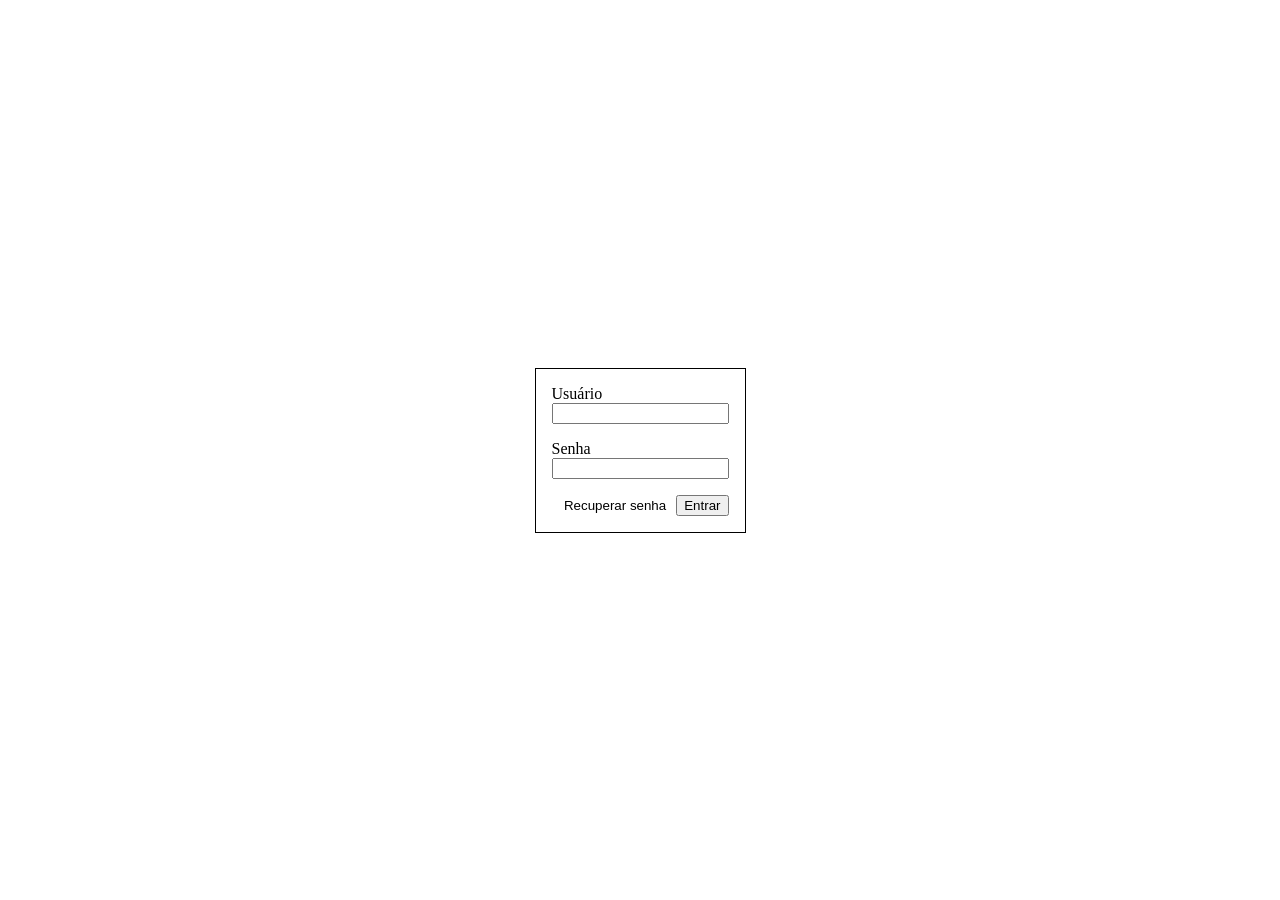
==== index.html @ cd26e042 "..." ====
<!DOCTYPE html>
<html lang="pt-br">
<head>
    <meta charset="UTF-8">
    <meta name="viewport" content="width=device-width, initial-scale=1.0">
    <link rel="stylesheet" href="main.css">
    <title>Sistema de diário de classe - login</title>
</head>
<body class="login">
  


<form>
    <div>
        <label for="user">Usuário</label>
        <input type="text" name="user" id="user">
    </div>
    <div>
        <label for="passowrd">Senha</label>
        <input type="password" name="passowrd" id="passowrd">
    </div>
    <div>
        <button>Recuperar senha</button>
        <button>Entrar</button>
        
    </div>
</form>


</body>
</html>
---- main.css ----
* {
    box-sizing: border-boxS;
}

body.login{
    display: grid;
    place-items: center;
    height: 100vh;
    margin: 0;

    form {
        border: 1px solid;
        padding: 1rem;
        display: grid;
        gap: 1rem;

        > :last-child{
            display: flex;
            justify-content: flex-end;
            gap: .25rem;

            > :first-child {
                background: transparent;
                border: 0 none;
            }
        }

        label {
            display: block;
        }
    }
}
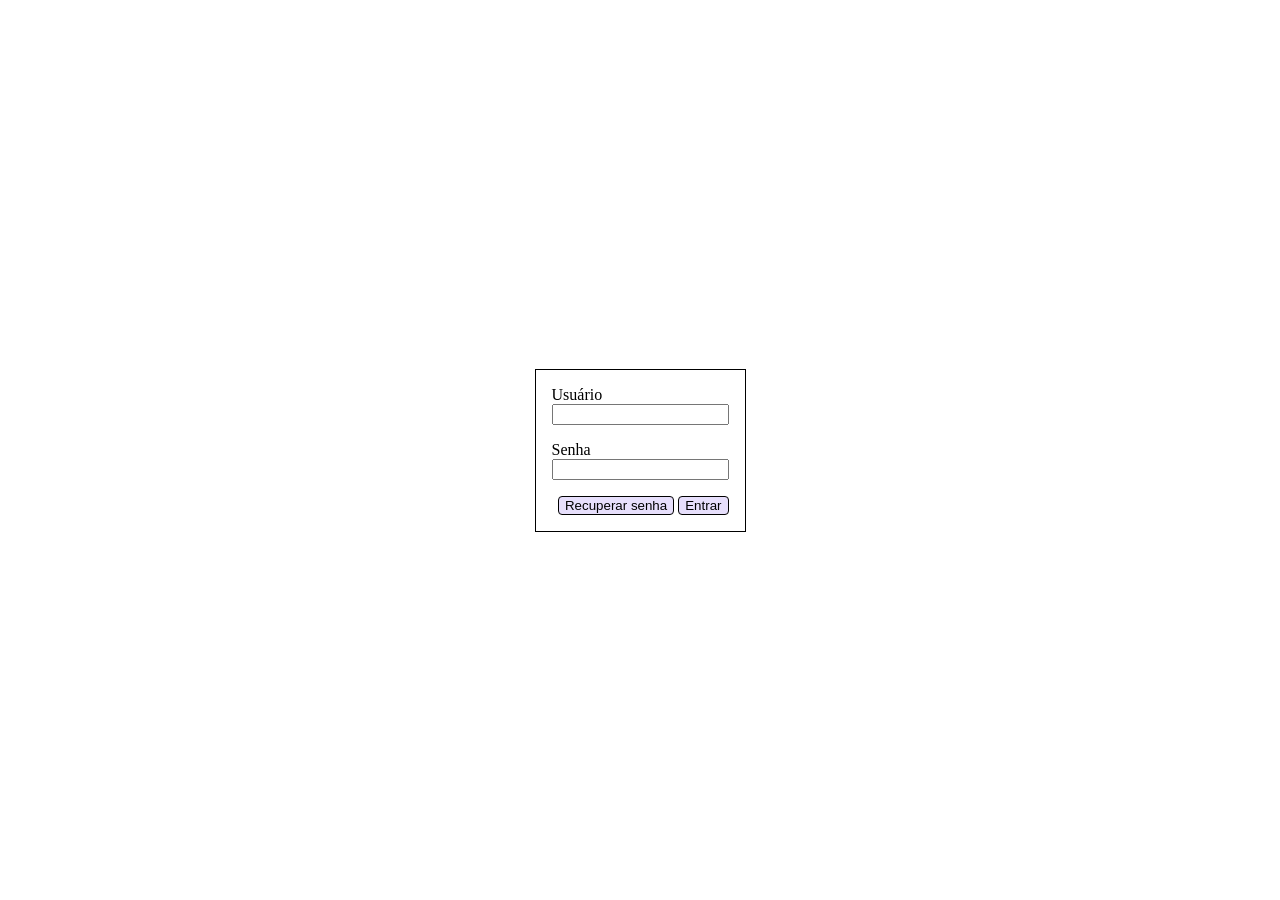
==== commit aa458dbc: "nova pagina" ====
--- a/index.html
+++ b/index.html
@@ -4,11 +4,11 @@
     <meta charset="UTF-8">
     <meta name="viewport" content="width=device-width, initial-scale=1.0">
     <link rel="stylesheet" href="main.css">
+    <link rel="stylesheet" href="bea-do-aluno.css">
     <title>Sistema de diário de classe - login</title>
 </head>
-<body class="login">
+<body class="form">
   
-
 
 <form>
     <div>
--- a/main.css
+++ b/main.css
@@ -2,7 +2,7 @@
     box-sizing: border-boxS;
 }
 
-body.login{
+body.form{
     display: grid;
     place-items: center;
     height: 100vh;
@@ -19,9 +19,6 @@
             justify-content: flex-end;
             gap: .25rem;
 
-            > :first-child {
-                background: transparent;
-                border: 0 none;
             }
         }
 
@@ -29,4 +26,3 @@
             display: block;
         }
     }
-}
--- a/bea-do-aluno.css
+++ b/bea-do-aluno.css
@@ -0,0 +1,5 @@
+button{
+    background-color: rgb(231, 223, 252);
+    border: 1px solid rgb(0, 0, 0);
+    border-radius: 4px;
+}
